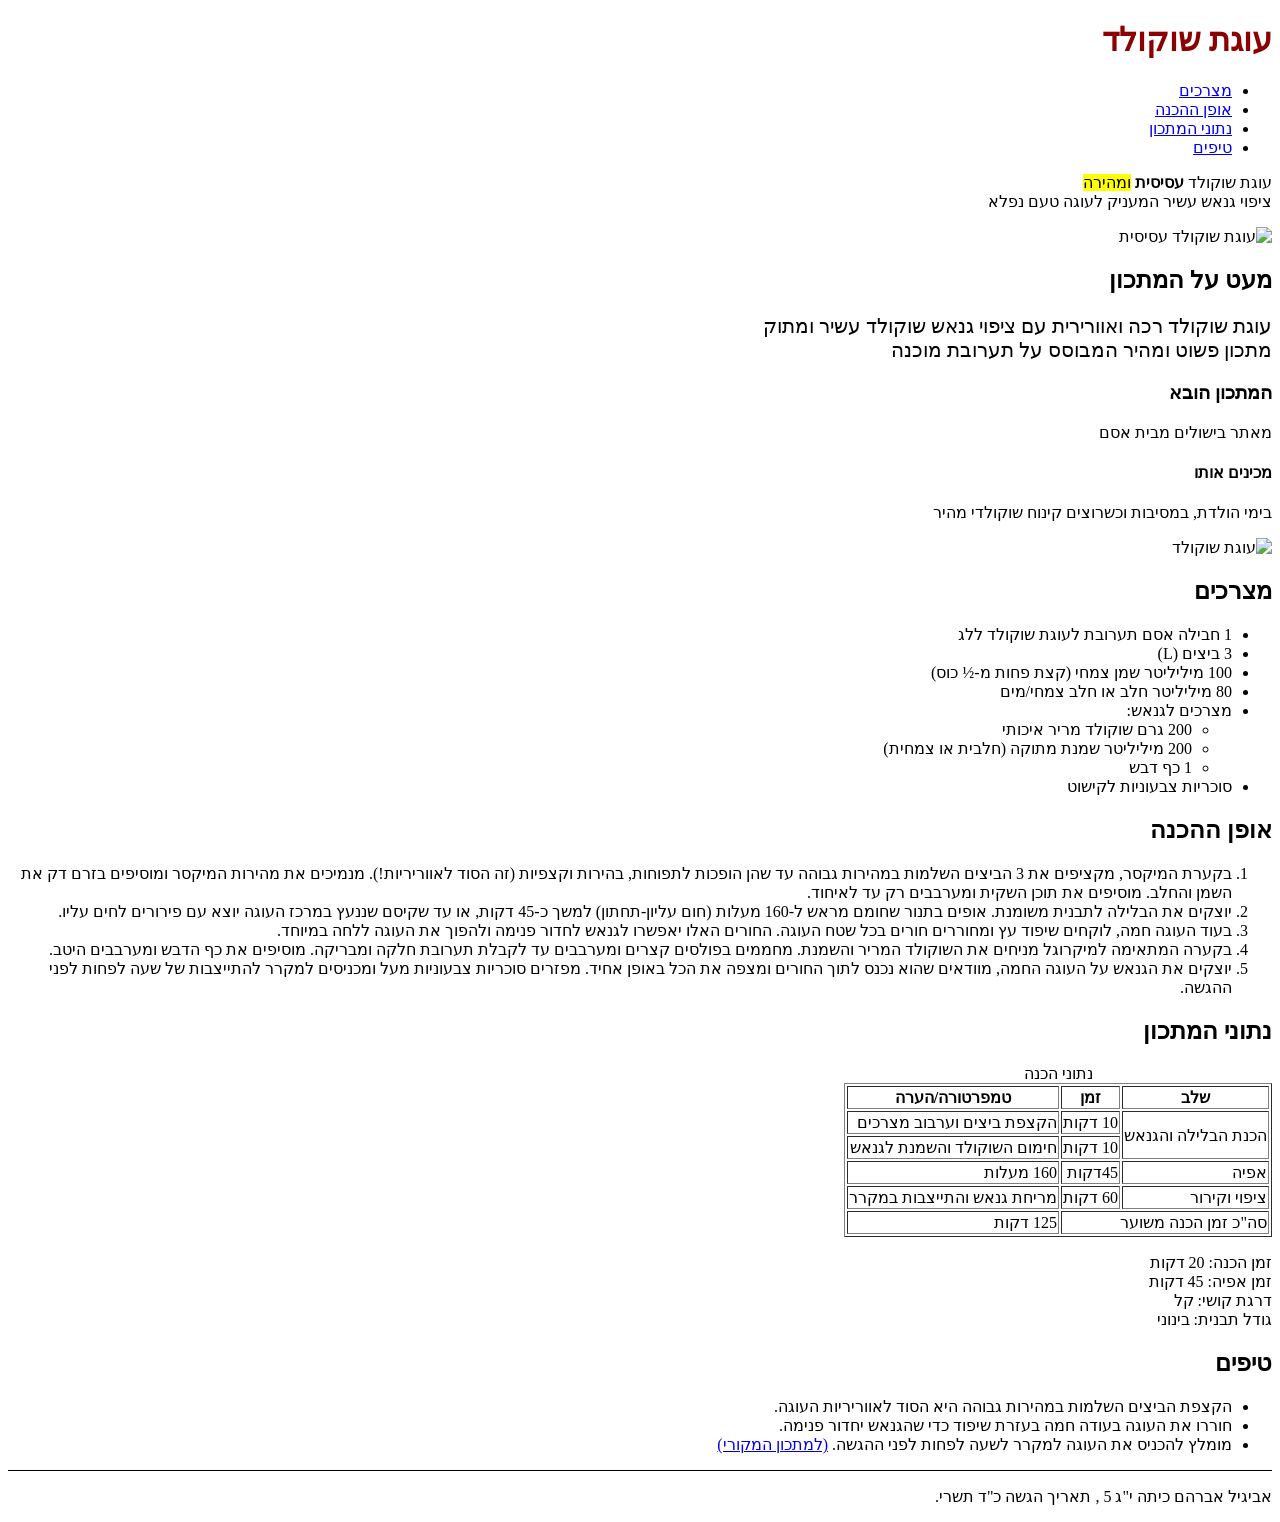
==== index.html @ 8390abb9 "add css design" ====
<!DOCTYPE html>
<html lang="he" dir="rtl">

<head>
  <meta charset="UTF-8">
  <meta name="viewport" content="width=device-width, initial-scale=1.0">
  <title>המתכון של אביגיל אברהם </title>
</head>

<body>
  <div id="top">
    <h1 id="recipe-title" style="color:darkred">עוגת שוקולד</h1>
    <ul id="nav">
      <li><a href="#ingredients">מצרכים</a></li>
      <li><a href="#steps">אופן ההכנה</a></li>
      <li><a href="#info">נתוני המתכון</a></li>
      <li><a href="#tips">טיפים</a></li>
    </ul>
    <p class="intro">
      עוגת שוקולד <b>עסיסית</b> <span style="background-color: yellow;" מתערובת מוכנה של אסם>ומהירה</span><br />
      ציפוי גנאש עשיר המעניק לעוגה <span class="highlight">טעם נפלא</span>
    </p>
    <img src="images/צילום מסך 2026-09-08 191549.png" alt="עוגת שוקולד עסיסית" title="עוגת שוקולד לכל המשפחה"
      width="400" id="main-image">
  </div>
  <div class="block" id="about">
    <h2> מעט על המתכון</h2>
    <p style="font-size: 20px;"> עוגת שוקולד רכה ואוורירית עם ציפוי גנאש שוקולד עשיר ומתוק <br />מתכון פשוט ומהיר המבוסס
      על תערובת מוכנה</p>
    <h3>המתכון הובא </h3>
    <p> מאתר בישולים מבית אסם</p>
    <h4> מכינים אותו</h4>
    <p> בימי הולדת, במסיבות וכשרוצים קינוח שוקולדי מהיר</p>
    <img
      src="https://www.bishulim.co.il/sites/default/files/styles/home_stage_1500_700/public/srh_recipes/f5a93c6222ba7a4c7d1d4b2167b8f8be.jpg?h=54443d3b&itok=fCUERCmz"
      width="400" alt="עוגת שוקולד" class="side-image">
  </div>
  <div class="block" id="ingredients">
    <h2> מצרכים</h2>

    <ul class="ingredients-list">
      <li> 1 חבילה אסם תערובת לעוגת שוקולד ללג</li>
      <li>3 ביצים (L)</li>
      <li> 100 מיליליטר שמן צמחי (קצת פחות מ-½ כוס)</li>
      <li>80 מיליליטר חלב או חלב צמחי/מים</li>
      <li>
        מצרכים לגנאש:
        <ul>
          <li> 200 גרם שוקולד מריר איכותי</li>
          <li>200 מיליליטר שמנת מתוקה (חלבית או צמחית)</li>
          <li> 1 כף דבש</li>
        </ul>
      </li>
      <li>סוכריות צבעוניות לקישוט</li>
    </ul>

  </div>
  <div class="block" id="steps">
    <h2> אופן ההכנה</h2>
    <ol class="steps-list">
      <li> בקערת המיקסר, מקציפים את 3 הביצים השלמות במהירות גבוהה עד שהן הופכות לתפוחות, בהירות וקצפיות (זה הסוד
        לאווריריות!). מנמיכים את מהירות המיקסר ומוסיפים בזרם דק את השמן והחלב. מוסיפים את תוכן השקית ומערבבים רק עד
        לאיחוד.</li>
      <li> יוצקים את הבלילה לתבנית משומנת. אופים בתנור שחומם מראש ל-160 מעלות (חום עליון-תחתון) למשך כ-45 דקות, או עד
        שקיסם שננעץ במרכז העוגה יוצא עם פירורים לחים עליו.</li>
      <li> בעוד העוגה חמה, לוקחים שיפוד עץ ומחוררים חורים בכל שטח העוגה. החורים האלו יאפשרו לגנאש לחדור פנימה ולהפוך את
        העוגה ללחה במיוחד.</li>
      <li> בקערה המתאימה למיקרוגל מניחים את השוקולד המריר והשמנת. מחממים בפולסים קצרים ומערבבים עד לקבלת תערובת חלקה
        ומבריקה. מוסיפים את כף הדבש ומערבבים היטב.</li>
      <li> יוצקים את הגנאש על העוגה החמה, מוודאים שהוא נכנס לתוך החורים ומצפה את הכל באופן אחיד. מפזרים סוכריות צבעוניות
        מעל ומכניסים למקרר להתייצבות של שעה לפחות לפני ההגשה.</li>
    </ol>
  </div>
  <div class="block" id="info">
    <h2>נתוני המתכון</h2>
    <table border="1" id="info-table">
      <caption>נתוני הכנה</caption>
      <thead>
        <tr>
          <th> שלב</th>
          <th> זמן</th>
          <th> טמפרטורה/הערה</th>
        </tr>
      </thead>
      <tbody>
        <tr>
          <td rowspan="2">הכנת הבלילה והגנאש</td>
          <td> 10 דקות</td>
          <td>הקצפת ביצים וערבוב מצרכים </td>
        </tr>
        <tr>
          <td>10 דקות </td>
          <td> חימום השוקולד והשמנת לגנאש</td>
        </tr>
        <tr>
          <td> אפיה</td>
          <td> 45דקות</td>
          <td> 160 מעלות</td>
        </tr>
        <tr>
          <td> ציפוי וקירור</td>
          <td> 60 דקות</td>
          <td>מריחת גנאש והתייצבות במקרר</td>
        </tr>
      </tbody>
      <tfoot>
        <tr>
          <td colspan="2">סה"כ זמן הכנה משוער</td>
          <td>125 דקות</td>
        </tr>
      </tfoot>
    </table>
    <p>זמן הכנה: 20 דקות<br />זמן אפיה: 45 דקות <br /> דרגת קושי: קל <br />גודל תבנית: בינוני </p>
  </div>
  <div class="block" id="tips">
    <h2>טיפים</h2>

    <ul>
      <li> הקצפת הביצים השלמות במהירות גבוהה היא הסוד לאווריריות העוגה.</li>
      <li>חוררו את העוגה בעודה חמה בעזרת שיפוד כדי שהגנאש יחדור פנימה.</li>
      <li>מומלץ להכניס את העוגה למקרר לשעה לפחות לפני ההגשה.

        <a target="_blank"
          href="https://www.bishulim.co.il/%D7%9E%D7%AA%D7%9B%D7%95%D7%9F/%D7%A2%D7%95%D7%92%D7%AA-%D7%A9%D7%95%D7%A7%D7%95%D7%9C%D7%93-%D7%A2%D7%9D-%D7%92%D7%A0%D7%90%D7%A9-%D7%9E%D7%91%D7%A8%D7%99%D7%A7-%D7%9C%D7%A4%D7%A1%D7%97">(למתכון
          המקורי)</a>
      </li>
    </ul>

    <hr size="1" color="black" noshade>
  </div>
  <div id="page-footer">
    <p> אביגיל אברהם כיתה י"ג 5 , תאריך הגשה כ"ד תשרי.</p>
  </div>
</body>

</html>
<!-- 
תשובה א: תמונה בנתיב יחסי תמשיך לעבוד כראוי גם המחשב אחר מכוין שכל התיקיה הועברה והמיקום היחסי בין קובץ HTML לקובץ התמונה נשמר. 
תמונה בנתיב מוחלט אם מדבר בתמונה עם קישור לאינטרנט היא תופעל כל עוד ישנו אינטרנט במחשב השני , אם מדובר בנתיב מוחלט מתוך המחשב המקורי התמונה תשבר כי הנתיב הספציפי הזה לא קיים במחשב החדש.
תשובה ב: UL רשימה לא ממוספרת משתמשים בה כאשר לא חובה לשמור על סדר מסוים.
OL רשימה ממוספרת משתמשים בה כאשר רוצים לשמור על סדר בין הפריטים.
תשובה ג: TH מיועדת לתאי כותרת בטבלה ברירת מחדל זה טקסט מודגש ומורכז היא מגדירה שהתוכן בתא הוא כותרת לעמודה או לשורה 
TD מיועד לתאי מידע רגילים בטבלה , וכך שניהם ביחד יוצרים טבלה מסודרת לכן שניהם חיוניים 
 -->
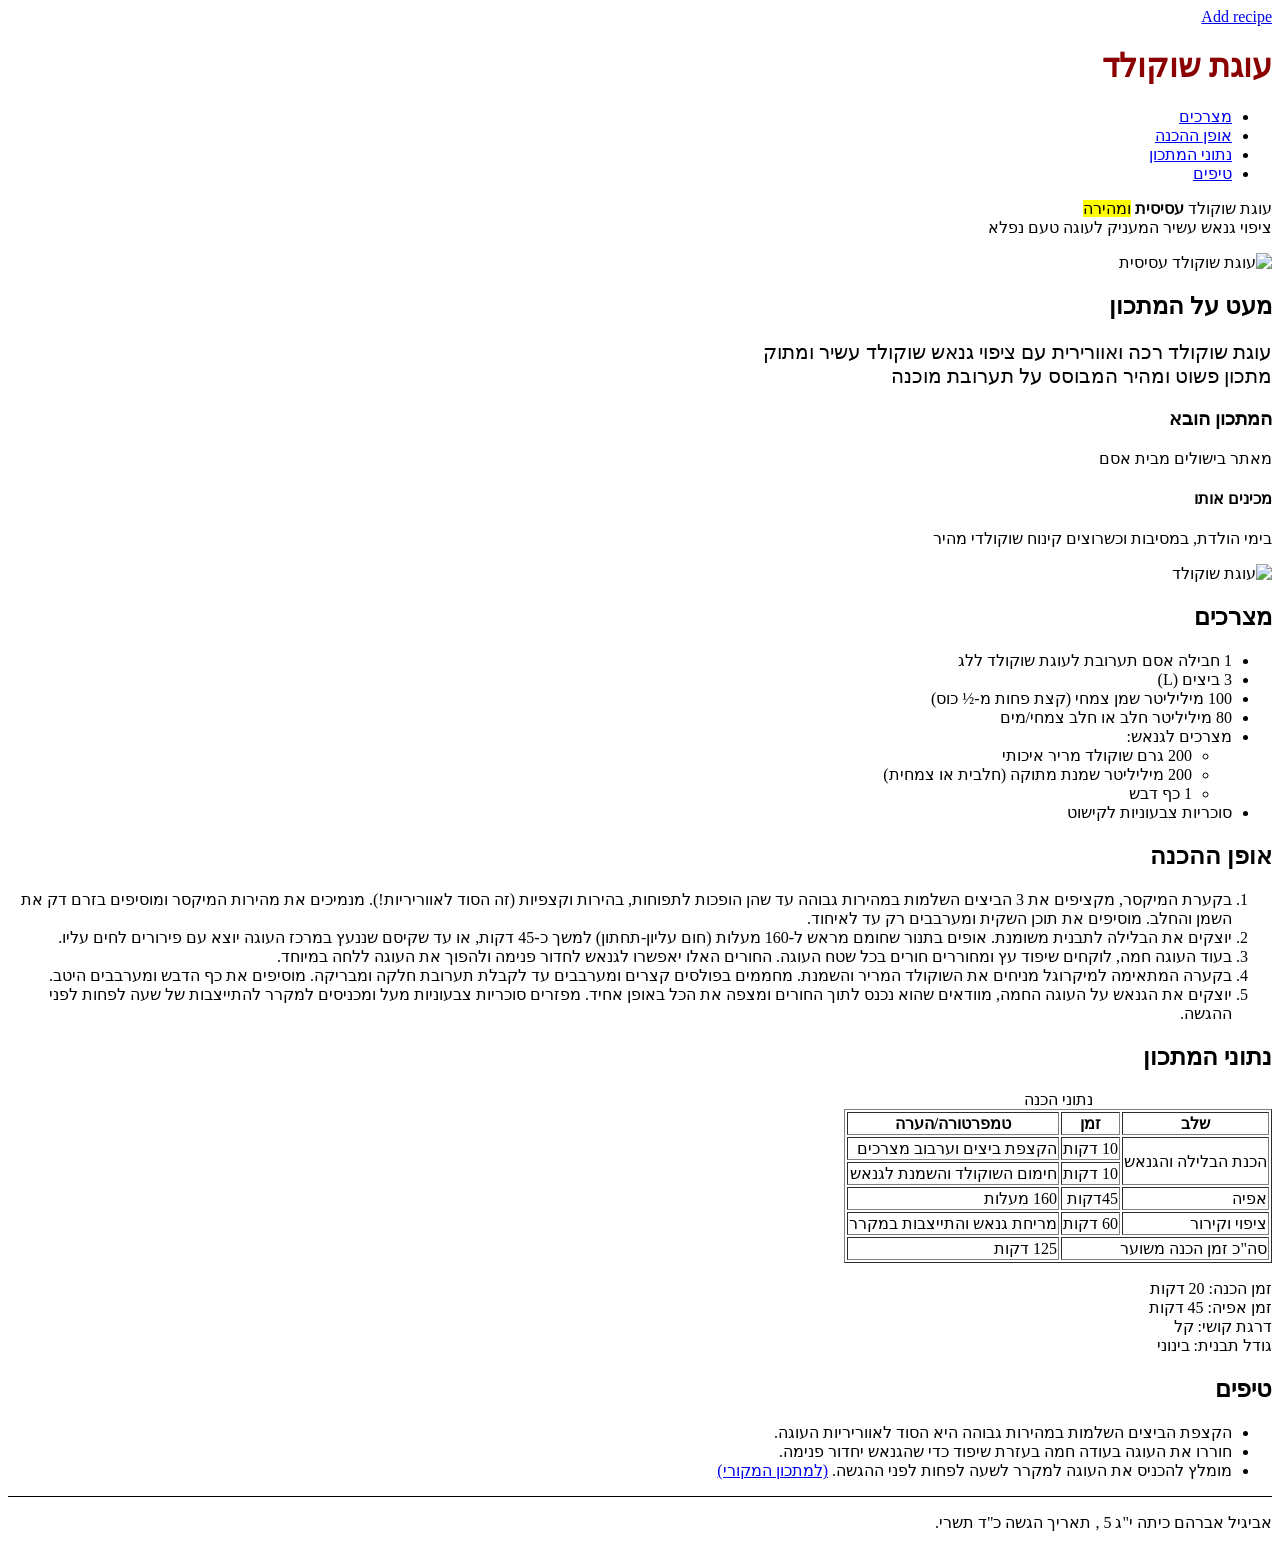
==== commit 56b1ab8a: "add recipe form stylesheet" ====
--- a/index.html
+++ b/index.html
@@ -4,7 +4,8 @@
 <head>
   <meta charset="UTF-8">
   <meta name="viewport" content="width=device-width, initial-scale=1.0">
-  <title>המתכון של אביגיל אברהם </title>
+  <title>המתכון של  תמר </title>
+  <a href="add-recipe.html">Add recipe</a>
 </head>
 
 <body>
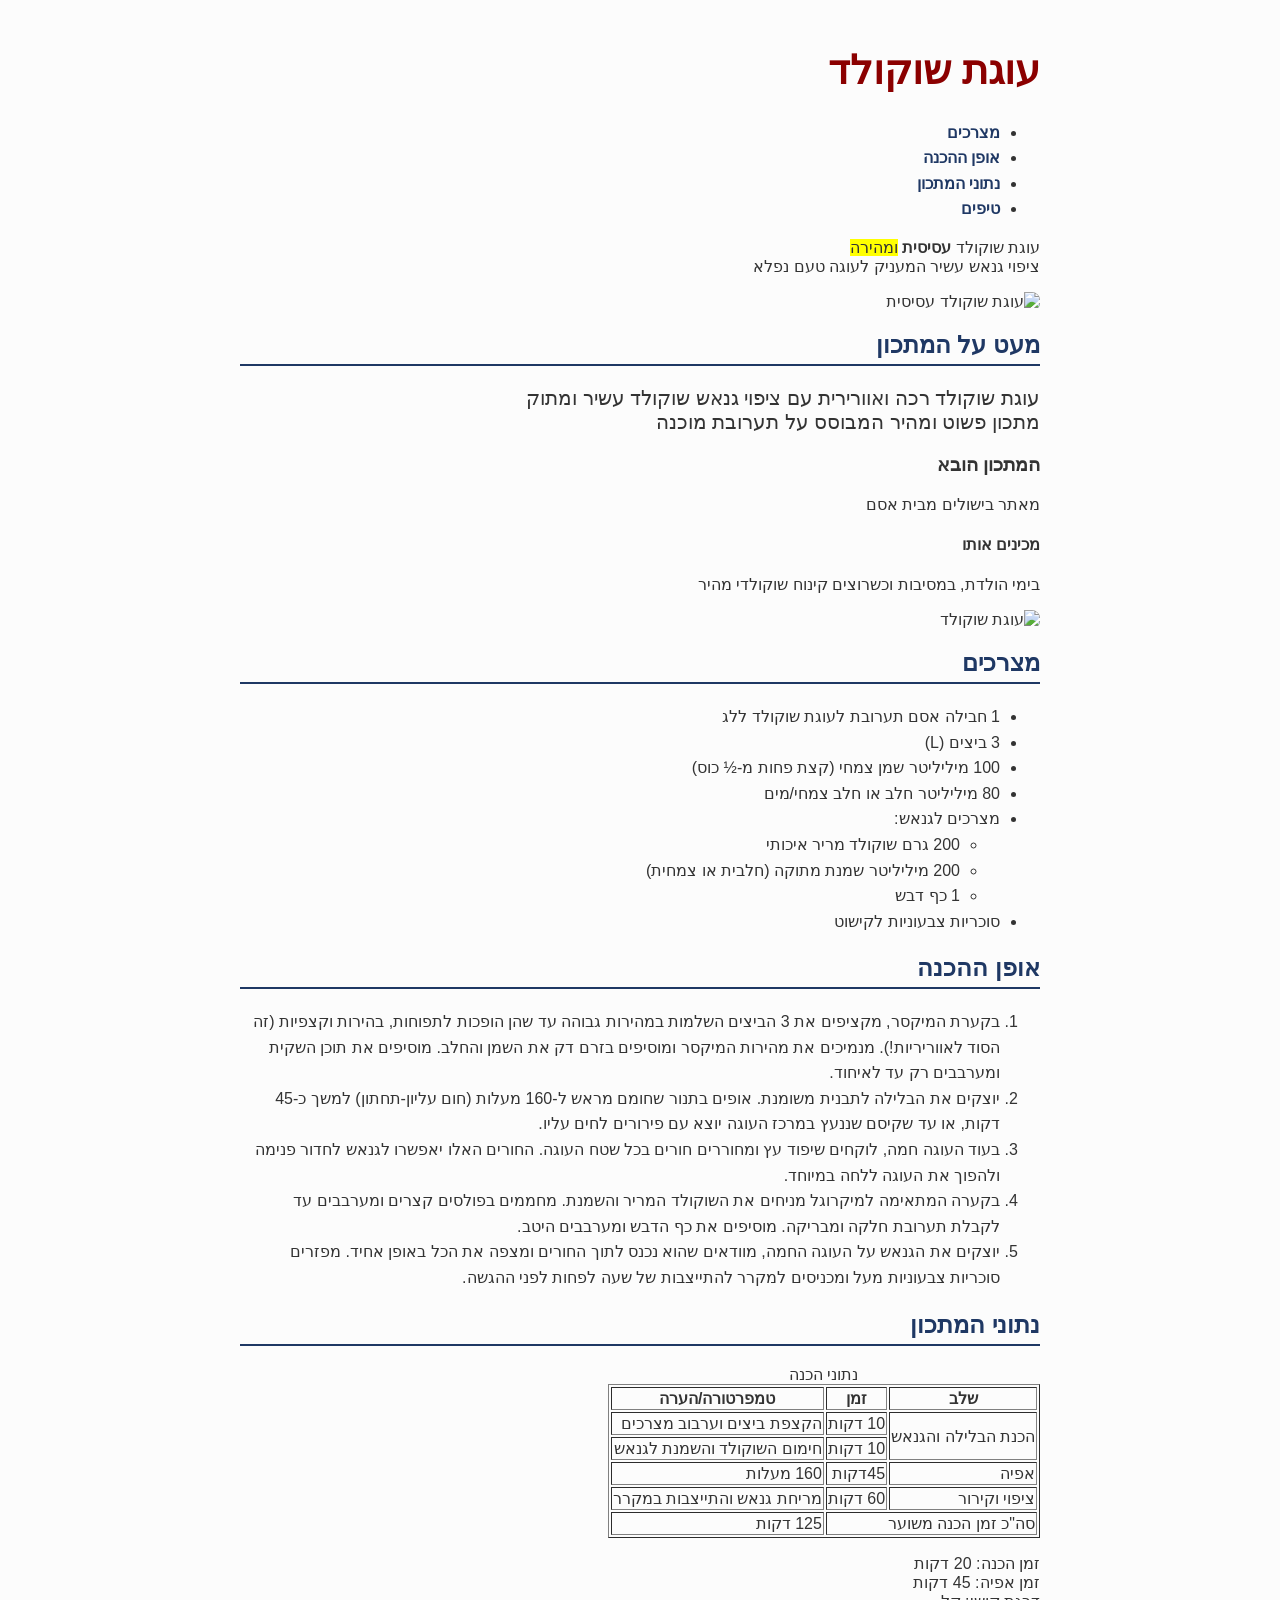
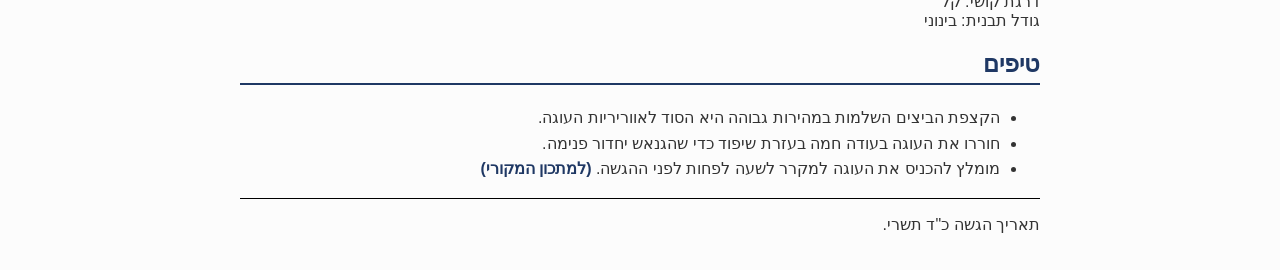
==== commit 592bf2dd: "remove sensitive info" ====
--- a/index.html
+++ b/index.html
@@ -4,8 +4,8 @@
 <head>
   <meta charset="UTF-8">
   <meta name="viewport" content="width=device-width, initial-scale=1.0">
-  <title>המתכון של  תמר </title>
-  <a href="add-recipe.html">Add recipe</a>
+<link rel="stylesheet" href="style.css">
+  <title>המתכון של תמר  </title>
 </head>
 
 <body>
@@ -130,7 +130,7 @@
     <hr size="1" color="black" noshade>
   </div>
   <div id="page-footer">
-    <p> אביגיל אברהם כיתה י"ג 5 , תאריך הגשה כ"ד תשרי.</p>
+    <p> תאריך הגשה כ"ד תשרי.</p>
   </div>
 </body>
 
--- a/style.css
+++ b/style.css
@@ -0,0 +1,40 @@
+body {
+    font-family: Arial, sans-serif;
+    direction: rtl;
+    max-width: 800px;
+    margin: 0 auto;
+    padding: 20px;
+    background-color: #fcfcfc;
+    color: #333;
+}
+
+h1 {
+    color: #8b0000;
+    font-size: 2.5rem;
+}
+
+h2 {
+    color: #1F3864;
+    border-bottom: 2px solid #1F3864;
+    padding-bottom: 5px;
+}
+
+ul, ol {
+    line-height: 1.6;
+}
+
+img {
+    max-width: 100%;
+    height: auto;
+    border-radius: 8px;
+}
+
+a {
+    color: #1F3864;
+    font-weight: bold;
+    text-decoration: none;
+}
+
+a:hover {
+    text-decoration: underline;
+}
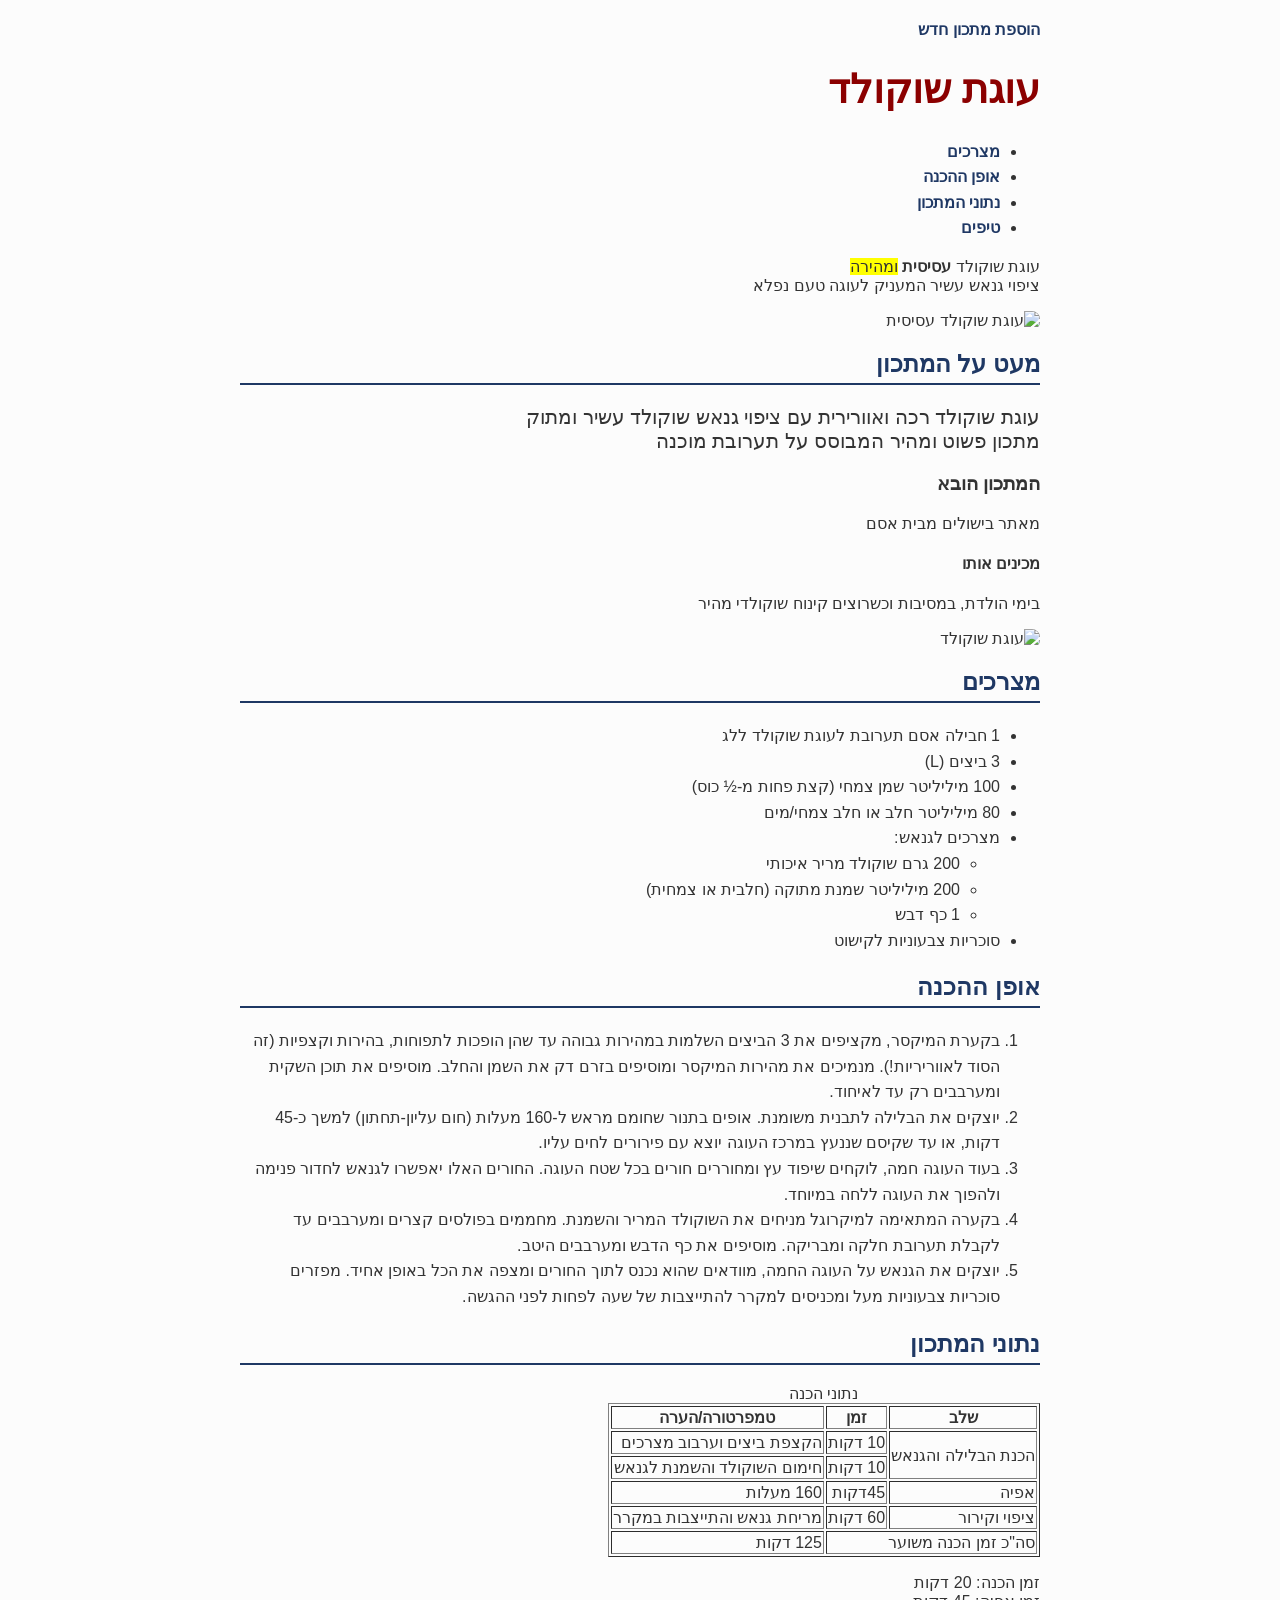
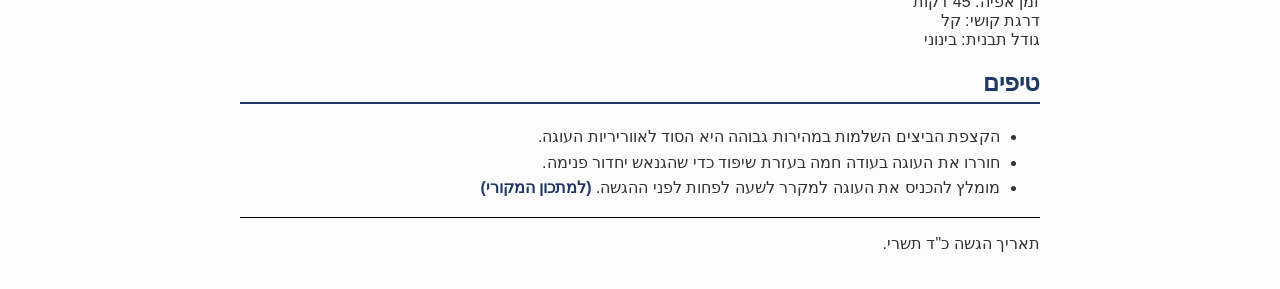
==== commit e04f69b2: "add link to form page" ====
--- a/index.html
+++ b/index.html
@@ -9,6 +9,7 @@
 </head>
 
 <body>
+  <a href="add-recipe.html">הוספת מתכון חדש</a>
   <div id="top">
     <h1 id="recipe-title" style="color:darkred">עוגת שוקולד</h1>
     <ul id="nav">
